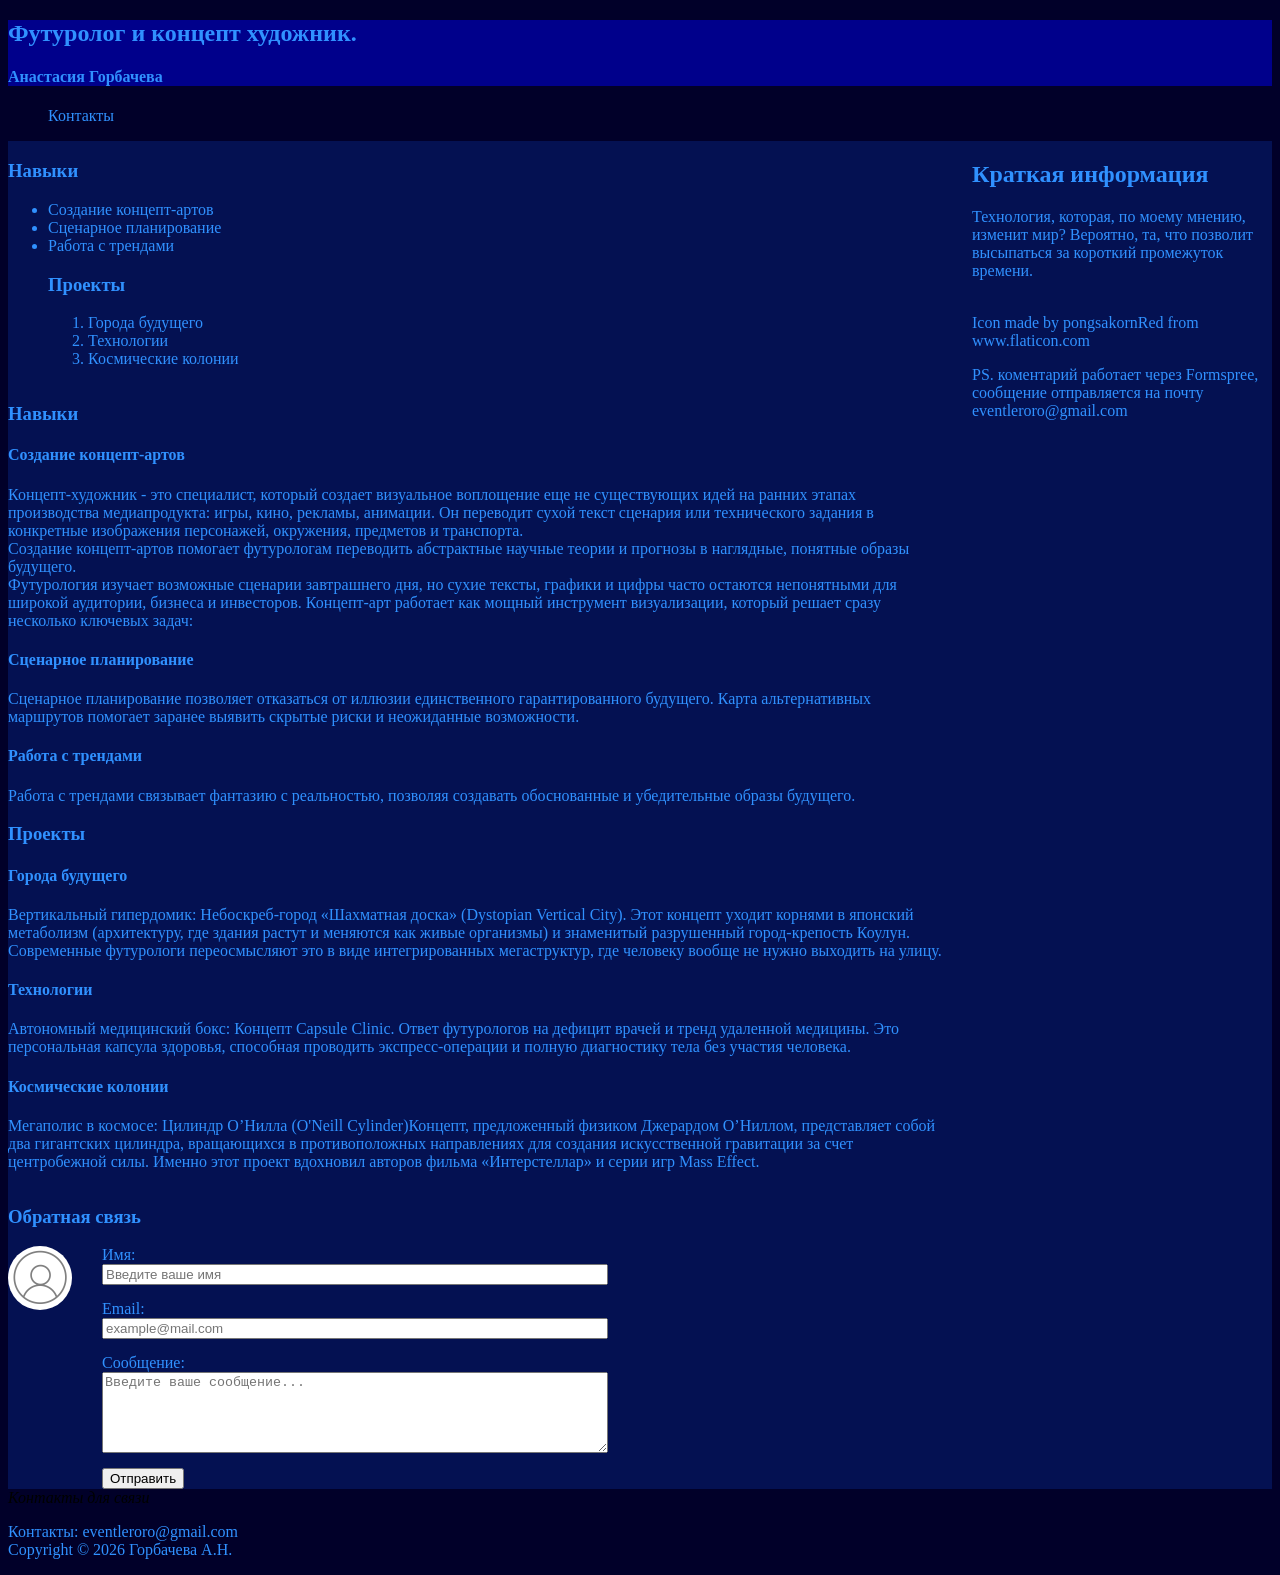
==== index.html @ 20cc73ec "fix: rename lab to index.html" ====
<!DOCTYPE html>
<html lang="ru">



<head>
    <meta charset=utf-8>
    <meta name="viewport" content="width=device-width, initial-scale=1.0">
    <meta name="description" content="Футуролог и концепт художник">
    <meta name="author" content="Student">
    <title>Футуролог и концепт художник</title>
    <link rel="stylesheet" href="style.css">
    <link rel="shortcut icon" type="image/png" sizes="32x32" href="images/favicon-32x32.png">
</head>

<body class="fon">
    <header class="shapka">
        <div>
            <h2>Футуролог и концепт художник.</h2>
            <h4>Анастасия Горбачева</h4>
        </div>
    </header>

    <nav>
        <ul class="navigation-list">
            <li><a href="#contact">Контакты</a></li>
        </ul>
    </nav>

    <main class="container">
       <div class="main-section">

        <section class="skills-progect">
            <h3>Навыки</h3>
            <ul style="list-style-type: disc;">
                <li><a href="#sk-art">Создание концепт-артов</a></li>
                <li><a href="#sk-scen">Сценарное планирование</a></li>
                <li><a href="#sk-trend">Работа с трендами</a></li>

            <h3 >Проекты</h3>
               <ol style="list-style-type: decimal;">
                    <li><a href="#pr-siti">Города будущего</a></li>
                    <li><a href="#pr-tech">Технологии</a></li>
                    <li><a href="#pr-space">Космические колонии</a></li>
        </section>
    <section>
        <h3>Навыки</h3>
        <article id="sk-art">
            <h4>Создание концепт-артов</h4>
            <p>Концепт-художник - это специалист, который создает визуальное воплощение еще не существующих идей на ранних этапах производства медиапродукта: игры, кино, рекламы, анимации. Он переводит сухой текст сценария или технического задания в конкретные изображения персонажей, окружения, предметов и транспорта.<br />Создание концепт-артов помогает футурологам переводить абстрактные научные теории и прогнозы в наглядные, понятные образы будущего.<br />Футурология изучает возможные сценарии завтрашнего дня, но сухие тексты, графики и цифры часто остаются непонятными для широкой аудитории, бизнеса и инвесторов. Концепт-арт работает как мощный инструмент визуализации, который решает сразу несколько ключевых задач:</p>
        </article>
        <article id="sk-scen">
            <h4>Сценарное планирование</h4>
            <p>Сценарное планирование позволяет отказаться от иллюзии единственного гарантированного будущего. Карта альтернативных маршрутов помогает заранее выявить скрытые риски и неожиданные возможности.</p>
        </article>
        <article id="sk-trend">
            <h4>Работа с трендами</h4>
            <p>Работа с трендами связывает фантазию с реальностью, позволяя создавать обоснованные и убедительные образы будущего.</p>
        </article>
        <h3>Проекты</h3>
        <article id="pr-siti">
            <h4>Города будущего</h4>
            <p>Вертикальный гипердомик: Небоскреб-город «Шахматная доска» (Dystopian Vertical City). Этот концепт уходит корнями в японский метаболизм (архитектуру, где здания растут и меняются как живые организмы) и знаменитый разрушенный город-крепость Коулун. Современные футурологи переосмысляют это в виде интегрированных мегаструктур, где человеку вообще не нужно выходить на улицу.</p>
        </article>
        <article id="pr-tech">
            <h4>Технологии</h4>
            <p>Автономный медицинский бокс: Концепт Capsule Clinic. Ответ футурологов на дефицит врачей и тренд удаленной медицины. Это персональная капсула здоровья, способная проводить экспресс-операции и полную диагностику тела без участия человека.</p>
        </article>
        <article id="pr-space">
             <h4>Космические колонии</h4>
            <p>Мегаполис в космосе: Цилиндр О’Нилла (O'Neill Cylinder)Концепт, предложенный физиком Джерардом О’Ниллом, представляет собой два гигантских цилиндра, вращающихся в противоположных направлениях для создания искусственной гравитации за счет центробежной силы. Именно этот проект вдохновил авторов фильма «Интерстеллар» и серии игр Mass Effect.</p>
        </article>
    </section>



<h3>Обратная связь</h3>
<div class="form-wrapper">
    <div class="avatar-container">
        <img src="images/avatar1.png" alt="Аватар пользователя" class="user-avatar">
    </div>
    <form action="https://formspree.io/f/mppzbowq" method="POST" class="feedback-form">

    <div class="form-group">
    <label for="username">Имя:</label>
    <input 
        type="text" 
        id="username" 
        name="username" 
        placeholder="Введите ваше имя" 
        required
    ></div>

    <div class="form-group">
        <label for="email">Email:</label>
        <input 
        type="email" 
        id="email" 
        name="email" 
        placeholder="example@mail.com" 
        required
    ></div>

    <div class="form-group">
        <label for="message">Сообщение:</label>
        <textarea 
        id="message" 
        name="message" 
        placeholder="Введите ваше сообщение..." 
        rows="5" 
        required
        ></textarea>
    </div>

    <button type="submit">Отправить</button>
    </form>
    </div>

        </div> 

        <aside class="side-info">
            <h2>Краткая информация</h2>
            <p>Технология, которая, по моему мнению, изменит мир? Вероятно, та, что позволит высыпаться за короткий промежуток времени.</p>
            <p><br />Icon made by pongsakornRed from www.flaticon.com</p>
            <p>PS. коментарий работает через Formspree, сообщение отправляется на почту eventleroro@gmail.com</p>
        </aside>
     </main>

     <footer id="contact">
        <address>
            Контакты для связи<a href="eventleroro@gmail.com"></a>
        </address>
        <p style="color: #3091ff;">Контакты: eventleroro@gmail.com<br /> Copyright &copy; 2026 Горбачева А.Н.</p>
     </footer>
  </body>

</html>
---- style.css ----
.fon{
    background-color: #010029;
}

.shapka{
    background-color: #00008B;
    color: #3091ff;
}

* {
  a:link    {color:#3091ff; text-decoration:none}
  a:visited {color:#5c2e7f; text-decoration:none}
  a:hover   {color:#043cc9; text-decoration:underline}
   a:active  {color:yellow; text-decoration:underline}
}

.navigation-list{
    list-style: none;
}

.container{
    display: flex;
    gap: 30px;
    align-items: flex-start;
    background-color: #041152;
    color: #3091ff;
}

.main-section{
    flex: 1;
    display: flex;
    flex-direction: column;
    column-gap: 15px;
}

.side-info{
    width: 300px;
}

.form-wrapper {
  display: flex;
  align-items: flex-start;
  gap: 30px;
  max-width: 600px;
  width: 100%;
}

.user-avatar {
  width: 64px;
  height: 64px;
  border-radius: 50%;
  object-fit: cover;
}

.feedback-form {
  flex: 1;
}

.form-group {
  display: flex;
  flex-direction: column;
  margin-bottom: 15px;
}
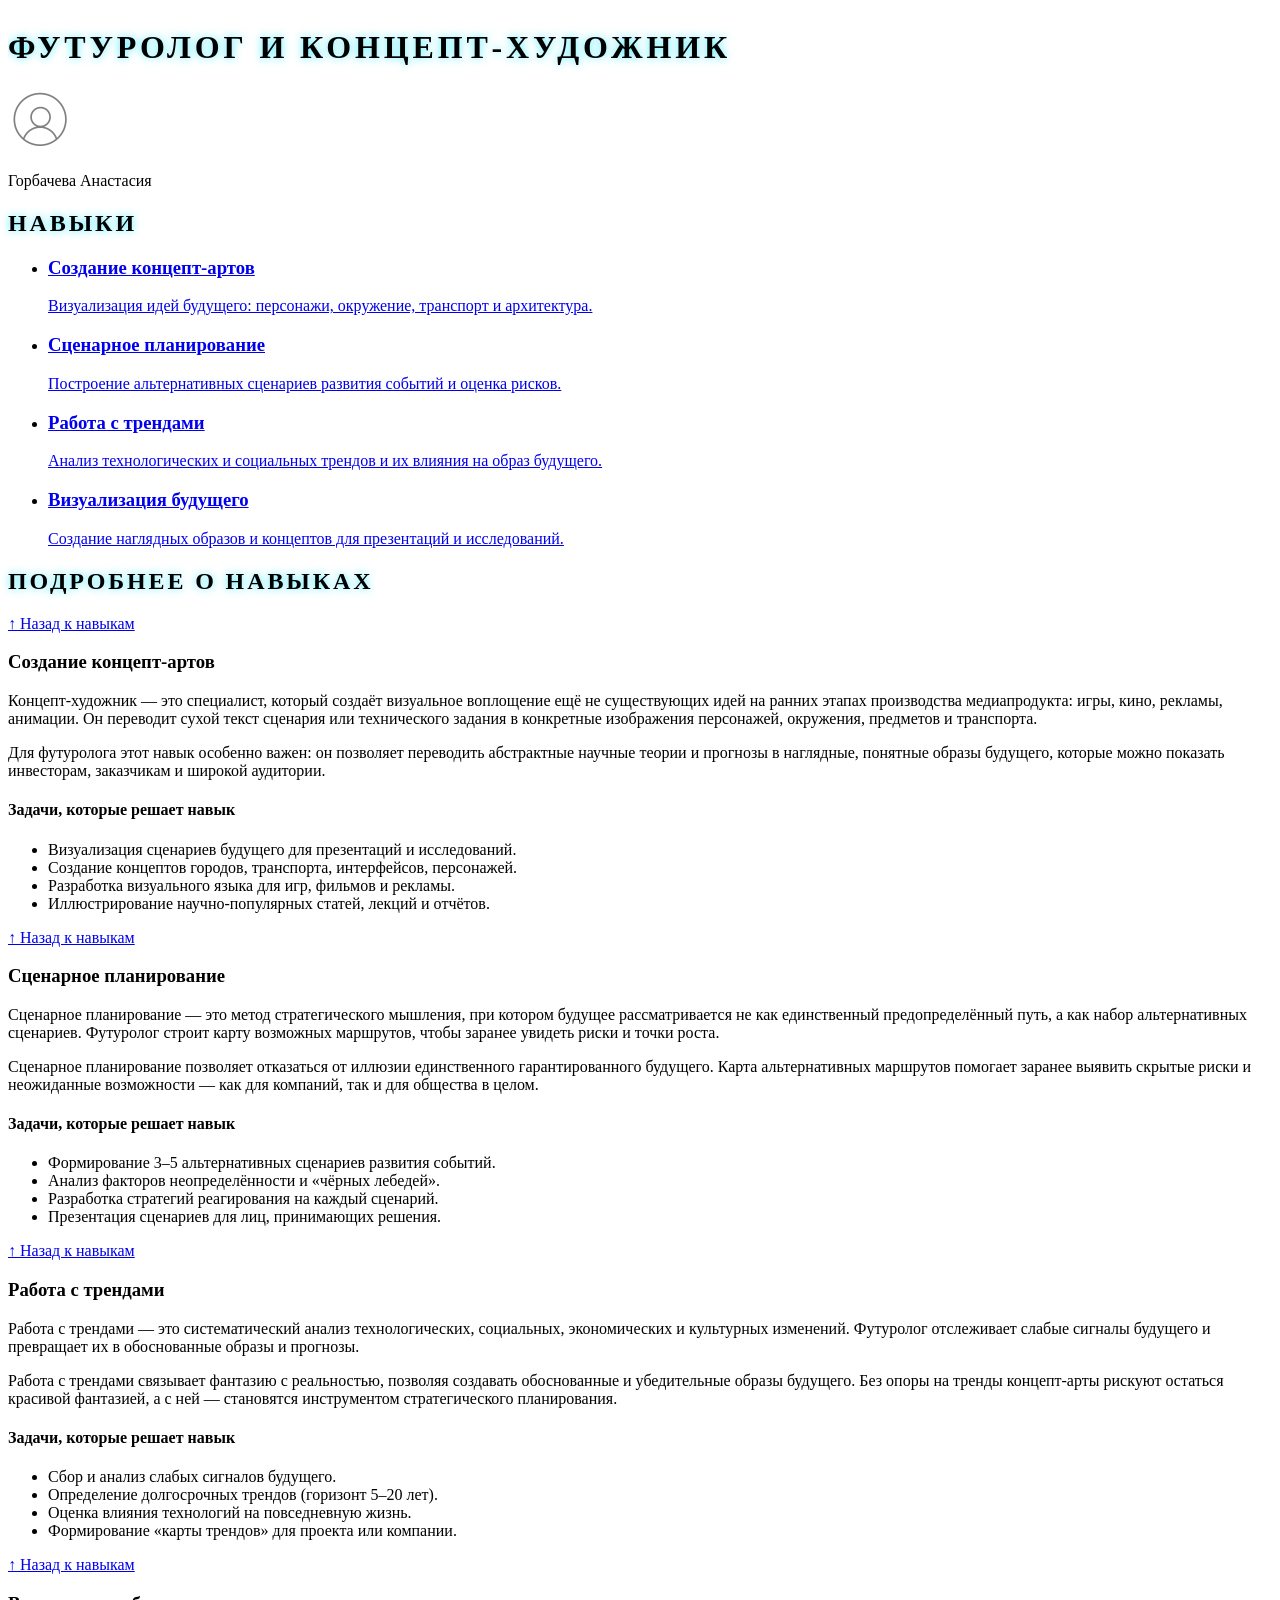
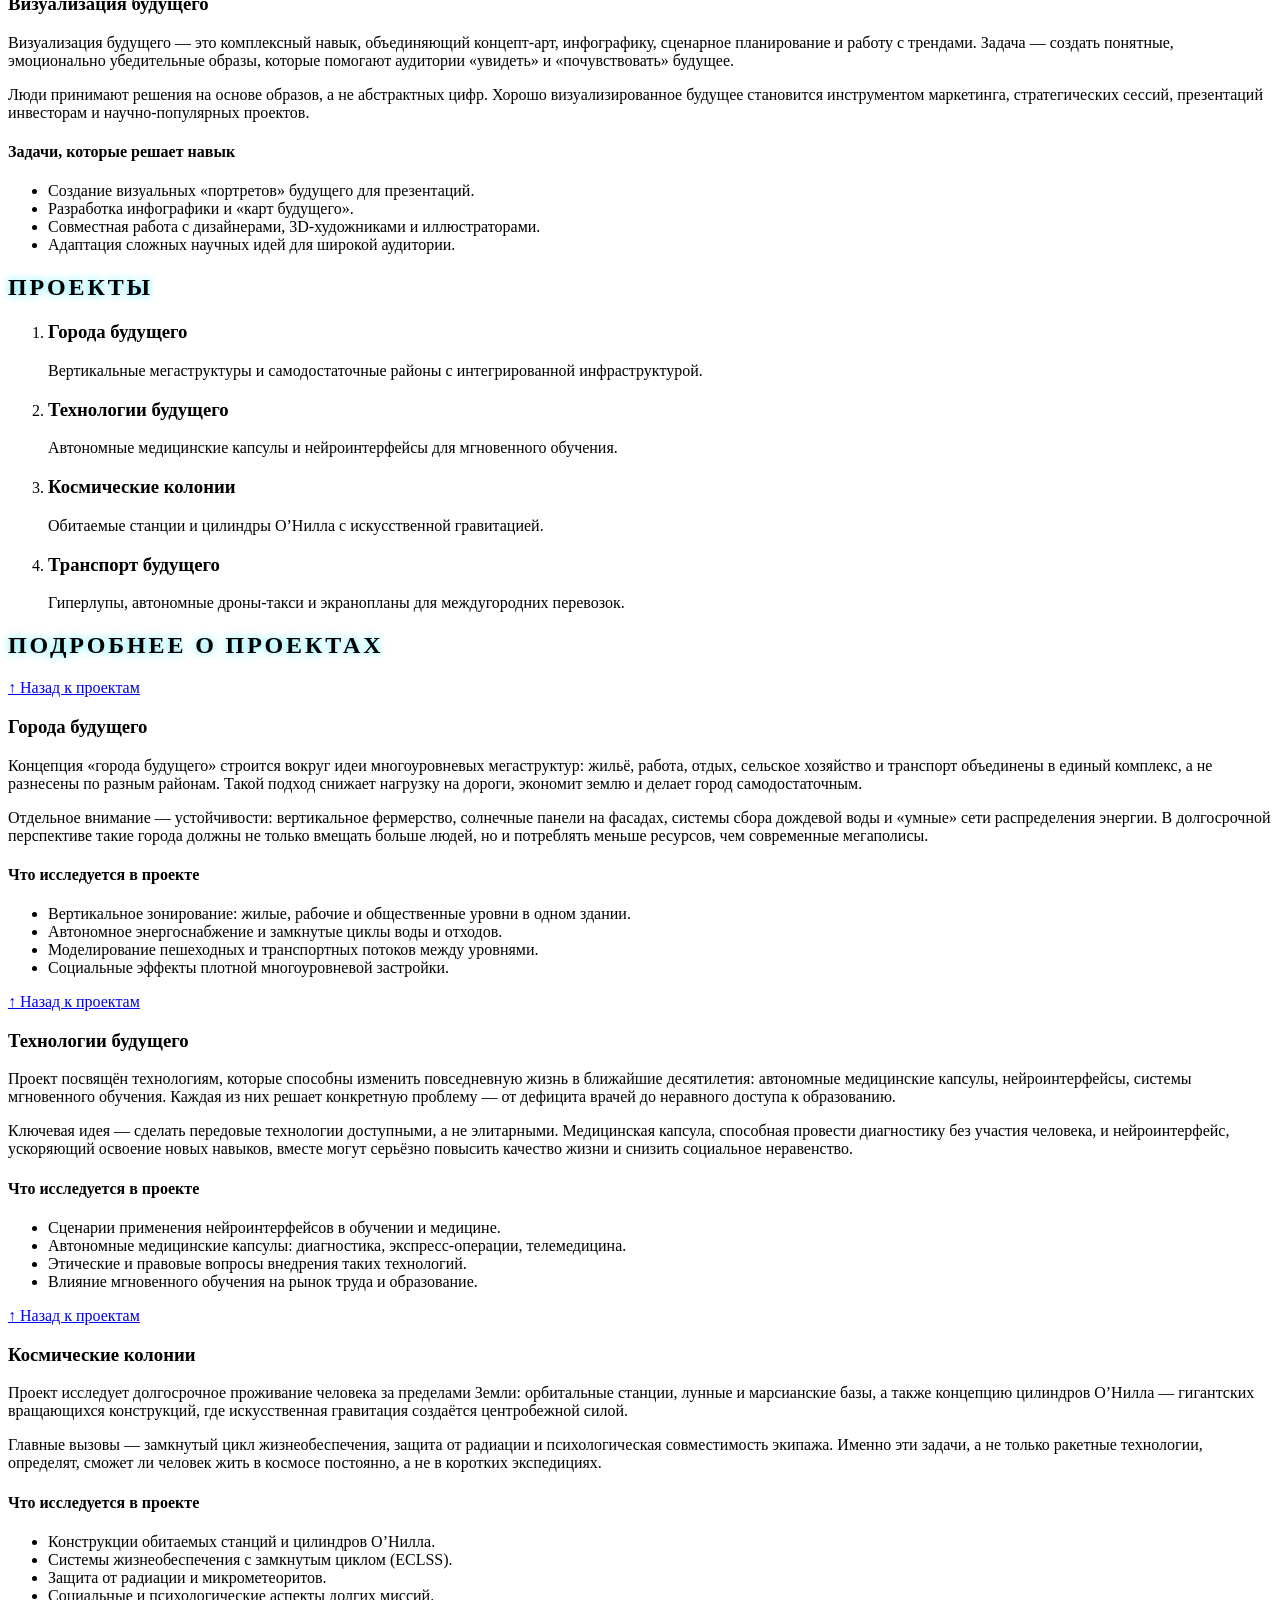
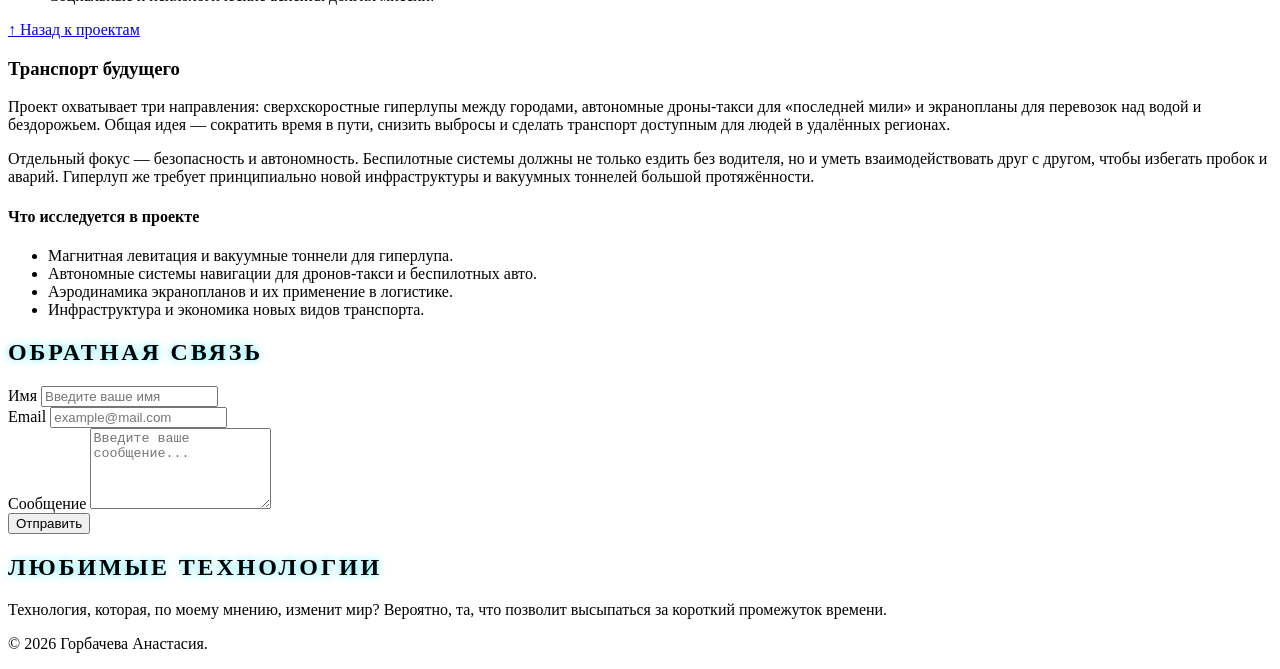
==== commit 41555e81: "Update index.html" ====
--- a/index.html
+++ b/index.html
@@ -1,137 +1,339 @@
 <!DOCTYPE html>
 <html lang="ru">
-
-
-
 <head>
-    <meta charset=utf-8>
+    <meta charset="UTF-8">
     <meta name="viewport" content="width=device-width, initial-scale=1.0">
-    <meta name="description" content="Футуролог и концепт художник">
-    <meta name="author" content="Student">
-    <title>Футуролог и концепт художник</title>
-    <link rel="stylesheet" href="style.css">
+    <meta name="description" content="Лабораторная работа 2">
+    <meta name="author" content="Горбачева Анастасия">
+    <title>Футуролог и концепт-художник</title>
+
+    <link rel="preconnect" href="https://fonts.googleapis.com">
+    <link rel="preconnect" href="https://fonts.gstatic.com" crossorigin>
+    <link href="https://fonts.googleapis.com/css2?family=Orbitron:wght@600;800&family=Rajdhani:wght@400;500;700&display=swap" rel="stylesheet">
+
+    <link rel="stylesheet" href="test1webcss.css">
     <link rel="shortcut icon" type="image/png" sizes="32x32" href="images/favicon-32x32.png">
+
+    <style>
+        h1, h2 {
+            font-family: var(--font-heading);
+            text-transform: uppercase;
+            letter-spacing: 0.12em;
+            color: var(--color-accent);
+            text-shadow: 0 0 8px rgba(0, 229, 255, 0.7);
+        }
+    </style>
 </head>
-
-<body class="fon">
-    <header class="shapka">
-        <div>
-            <h2>Футуролог и концепт художник.</h2>
-            <h4>Анастасия Горбачева</h4>
+<body>
+
+    <header class="site-header">
+        <div class="glitch-title" style="overflow: hidden;">
+            <h1>Футуролог и концепт-художник</h1>
         </div>
+        <img src="images/avatar1.png"
+             width="64" height="64" class="avatar">
+        <p class="subtitle">Горбачева Анастасия</p>
     </header>
 
-    <nav>
-        <ul class="navigation-list">
-            <li><a href="#contact">Контакты</a></li>
-        </ul>
-    </nav>
-
-    <main class="container">
-       <div class="main-section">
-
-        <section class="skills-progect">
-            <h3>Навыки</h3>
-            <ul style="list-style-type: disc;">
-                <li><a href="#sk-art">Создание концепт-артов</a></li>
-                <li><a href="#sk-scen">Сценарное планирование</a></li>
-                <li><a href="#sk-trend">Работа с трендами</a></li>
-
-            <h3 >Проекты</h3>
-               <ol style="list-style-type: decimal;">
-                    <li><a href="#pr-siti">Города будущего</a></li>
-                    <li><a href="#pr-tech">Технологии</a></li>
-                    <li><a href="#pr-space">Космические колонии</a></li>
-        </section>
-    <section>
-        <h3>Навыки</h3>
-        <article id="sk-art">
-            <h4>Создание концепт-артов</h4>
-            <p>Концепт-художник - это специалист, который создает визуальное воплощение еще не существующих идей на ранних этапах производства медиапродукта: игры, кино, рекламы, анимации. Он переводит сухой текст сценария или технического задания в конкретные изображения персонажей, окружения, предметов и транспорта.<br />Создание концепт-артов помогает футурологам переводить абстрактные научные теории и прогнозы в наглядные, понятные образы будущего.<br />Футурология изучает возможные сценарии завтрашнего дня, но сухие тексты, графики и цифры часто остаются непонятными для широкой аудитории, бизнеса и инвесторов. Концепт-арт работает как мощный инструмент визуализации, который решает сразу несколько ключевых задач:</p>
-        </article>
-        <article id="sk-scen">
-            <h4>Сценарное планирование</h4>
-            <p>Сценарное планирование позволяет отказаться от иллюзии единственного гарантированного будущего. Карта альтернативных маршрутов помогает заранее выявить скрытые риски и неожиданные возможности.</p>
-        </article>
-        <article id="sk-trend">
-            <h4>Работа с трендами</h4>
-            <p>Работа с трендами связывает фантазию с реальностью, позволяя создавать обоснованные и убедительные образы будущего.</p>
-        </article>
-        <h3>Проекты</h3>
-        <article id="pr-siti">
-            <h4>Города будущего</h4>
-            <p>Вертикальный гипердомик: Небоскреб-город «Шахматная доска» (Dystopian Vertical City). Этот концепт уходит корнями в японский метаболизм (архитектуру, где здания растут и меняются как живые организмы) и знаменитый разрушенный город-крепость Коулун. Современные футурологи переосмысляют это в виде интегрированных мегаструктур, где человеку вообще не нужно выходить на улицу.</p>
-        </article>
-        <article id="pr-tech">
-            <h4>Технологии</h4>
-            <p>Автономный медицинский бокс: Концепт Capsule Clinic. Ответ футурологов на дефицит врачей и тренд удаленной медицины. Это персональная капсула здоровья, способная проводить экспресс-операции и полную диагностику тела без участия человека.</p>
-        </article>
-        <article id="pr-space">
-             <h4>Космические колонии</h4>
-            <p>Мегаполис в космосе: Цилиндр О’Нилла (O'Neill Cylinder)Концепт, предложенный физиком Джерардом О’Ниллом, представляет собой два гигантских цилиндра, вращающихся в противоположных направлениях для создания искусственной гравитации за счет центробежной силы. Именно этот проект вдохновил авторов фильма «Интерстеллар» и серии игр Mass Effect.</p>
-        </article>
-    </section>
-
-
-
-<h3>Обратная связь</h3>
-<div class="form-wrapper">
-    <div class="avatar-container">
-        <img src="images/avatar1.png" alt="Аватар пользователя" class="user-avatar">
+    <div class="layout">
+        <main>
+
+            <section id="skills" class="section">
+                <h2 class="section-title">Навыки</h2>
+
+                <ul class="card-grid">
+                    <li class="skill-card">
+                        <a href="#panel-concept" class="card">
+                            <h3>Создание концепт-артов</h3>
+                            <p>Визуализация идей будущего: персонажи, окружение, транспорт и архитектура.</p>
+                        </a>
+                    </li>
+                    <li class="skill-card">
+                        <a href="#panel-scenario" class="card">
+                            <h3>Сценарное планирование</h3>
+                            <p>Построение альтернативных сценариев развития событий и оценка рисков.</p>
+                        </a>
+                    </li>
+                    <li class="skill-card">
+                        <a href="#panel-trends" class="card">
+                            <h3>Работа с трендами</h3>
+                            <p>Анализ технологических и социальных трендов и их влияния на образ будущего.</p>
+                        </a>
+                    </li>
+                    <li class="skill-card">
+                        <a href="#panel-visualization" class="card">
+                            <h3>Визуализация будущего</h3>
+                            <p>Создание наглядных образов и концептов для презентаций и исследований.</p>
+                        </a>
+                    </li>
+                </ul>
+            </section>
+
+            <section id="details" class="section">
+                <h2 class="section-title">Подробнее о навыках</h2>
+
+                <article id="panel-concept" class="detail-panel">
+                    <a href="#skills" class="back-link">↑ Назад к навыкам</a>
+                    <h3>Создание концепт-артов</h3>
+                    <p>
+                        Концепт-художник — это специалист, который создаёт визуальное
+                        воплощение ещё не существующих идей на ранних этапах производства
+                        медиапродукта: игры, кино, рекламы, анимации. Он переводит сухой
+                        текст сценария или технического задания в конкретные изображения
+                        персонажей, окружения, предметов и транспорта.
+                    </p>
+                    <p>
+                        Для футуролога этот навык особенно важен: он позволяет переводить
+                        абстрактные научные теории и прогнозы в наглядные, понятные образы
+                        будущего, которые можно показать инвесторам, заказчикам и широкой
+                        аудитории.
+                    </p>
+                    <h4>Задачи, которые решает навык</h4>
+                    <ul>
+                        <li>Визуализация сценариев будущего для презентаций и исследований.</li>
+                        <li>Создание концептов городов, транспорта, интерфейсов, персонажей.</li>
+                        <li>Разработка визуального языка для игр, фильмов и рекламы.</li>
+                        <li>Иллюстрирование научно-популярных статей, лекций и отчётов.</li>
+                    </ul>
+                </article>
+
+                <article id="panel-scenario" class="detail-panel">
+                    <a href="#skills" class="back-link">↑ Назад к навыкам</a>
+                    <h3>Сценарное планирование</h3>
+                    <p>
+                        Сценарное планирование — это метод стратегического мышления, при
+                        котором будущее рассматривается не как единственный предопределённый
+                        путь, а как набор альтернативных сценариев. Футуролог строит карту
+                        возможных маршрутов, чтобы заранее увидеть риски и точки роста.
+                    </p>
+                    <p>
+                        Сценарное планирование позволяет отказаться от иллюзии единственного
+                        гарантированного будущего. Карта альтернативных маршрутов помогает
+                        заранее выявить скрытые риски и неожиданные возможности — как для
+                        компаний, так и для общества в целом.
+                    </p>
+                    <h4>Задачи, которые решает навык</h4>
+                    <ul>
+                        <li>Формирование 3–5 альтернативных сценариев развития событий.</li>
+                        <li>Анализ факторов неопределённости и «чёрных лебедей».</li>
+                        <li>Разработка стратегий реагирования на каждый сценарий.</li>
+                        <li>Презентация сценариев для лиц, принимающих решения.</li>
+                    </ul>
+                </article>
+
+                <article id="panel-trends" class="detail-panel">
+                    <a href="#skills" class="back-link">↑ Назад к навыкам</a>
+                    <h3>Работа с трендами</h3>
+                    <p>
+                        Работа с трендами — это систематический анализ технологических,
+                        социальных, экономических и культурных изменений. Футуролог
+                        отслеживает слабые сигналы будущего и превращает их в обоснованные
+                        образы и прогнозы.
+                    </p>
+                    <p>
+                        Работа с трендами связывает фантазию с реальностью, позволяя
+                        создавать обоснованные и убедительные образы будущего. Без опоры
+                        на тренды концепт-арты рискуют остаться красивой фантазией, а с
+                        ней — становятся инструментом стратегического планирования.
+                    </p>
+                    <h4>Задачи, которые решает навык</h4>
+                    <ul>
+                        <li>Сбор и анализ слабых сигналов будущего.</li>
+                        <li>Определение долгосрочных трендов (горизонт 5–20 лет).</li>
+                        <li>Оценка влияния технологий на повседневную жизнь.</li>
+                        <li>Формирование «карты трендов» для проекта или компании.</li>
+                    </ul>
+                </article>
+
+                <article id="panel-visualization" class="detail-panel">
+                    <a href="#skills" class="back-link">↑ Назад к навыкам</a>
+                    <h3>Визуализация будущего</h3>
+                    <p>
+                        Визуализация будущего — это комплексный навык, объединяющий
+                        концепт-арт, инфографику, сценарное планирование и работу
+                        с трендами. Задача — создать понятные, эмоционально убедительные
+                        образы, которые помогают аудитории «увидеть» и «почувствовать»
+                        будущее.
+                    </p>
+                    <p>
+                        Люди принимают решения на основе образов, а не абстрактных цифр.
+                        Хорошо визуализированное будущее становится инструментом
+                        маркетинга, стратегических сессий, презентаций инвесторам
+                        и научно-популярных проектов.
+                    </p>
+                    <h4>Задачи, которые решает навык</h4>
+                    <ul>
+                        <li>Создание визуальных «портретов» будущего для презентаций.</li>
+                        <li>Разработка инфографики и «карт будущего».</li>
+                        <li>Совместная работа с дизайнерами, 3D-художниками и иллюстраторами.</li>
+                        <li>Адаптация сложных научных идей для широкой аудитории.</li>
+                    </ul>
+                </article>
+            </section>
+
+            <section id="projects" class="section">
+                <h2 class="section-title">Проекты</h2>
+                <ol class="card-grid project-grid">
+                    <li class="card project-card">
+                        <h3>Города будущего</h3>
+                        <p>Вертикальные мегаструктуры и самодостаточные районы с интегрированной инфраструктурой.</p>
+                    </li>
+                    <li class="card project-card">
+                        <h3>Технологии будущего</h3>
+                        <p>Автономные медицинские капсулы и нейроинтерфейсы для мгновенного обучения.</p>
+                    </li>
+                    <li class="card project-card">
+                        <h3>Космические колонии</h3>
+                        <p>Обитаемые станции и цилиндры О’Нилла с искусственной гравитацией.</p>
+                    </li>
+                    <li class="card project-card">
+                        <h3>Транспорт будущего</h3>
+                        <p>Гиперлупы, автономные дроны-такси и экранопланы для междугородних перевозок.</p>
+                    </li>
+                </ol>
+            </section>
+
+            <section id="project-details" class="section">
+                <h2 class="section-title">Подробнее о проектах</h2>
+
+                <article id="panel-project-city" class="detail-panel">
+                    <a href="#projects" class="back-link">↑ Назад к проектам</a>
+                    <h3>Города будущего</h3>
+                    <p>
+                        Концепция «города будущего» строится вокруг идеи многоуровневых
+                        мегаструктур: жильё, работа, отдых, сельское хозяйство и транспорт
+                        объединены в единый комплекс, а не разнесены по разным районам.
+                        Такой подход снижает нагрузку на дороги, экономит землю и делает
+                        город самодостаточным.
+                    </p>
+                    <p>
+                        Отдельное внимание — устойчивости: вертикальное фермерство, солнечные
+                        панели на фасадах, системы сбора дождевой воды и «умные» сети
+                        распределения энергии. В долгосрочной перспективе такие города
+                        должны не только вмещать больше людей, но и потреблять меньше
+                        ресурсов, чем современные мегаполисы.
+                    </p>
+                    <h4>Что исследуется в проекте</h4>
+                    <ul>
+                        <li>Вертикальное зонирование: жилые, рабочие и общественные уровни в одном здании.</li>
+                        <li>Автономное энергоснабжение и замкнутые циклы воды и отходов.</li>
+                        <li>Моделирование пешеходных и транспортных потоков между уровнями.</li>
+                        <li>Социальные эффекты плотной многоуровневой застройки.</li>
+                    </ul>
+                </article>
+
+                <article id="panel-project-tech" class="detail-panel">
+                    <a href="#projects" class="back-link">↑ Назад к проектам</a>
+                    <h3>Технологии будущего</h3>
+                    <p>
+                        Проект посвящён технологиям, которые способны изменить повседневную
+                        жизнь в ближайшие десятилетия: автономные медицинские капсулы,
+                        нейроинтерфейсы, системы мгновенного обучения. Каждая из них решает
+                        конкретную проблему — от дефицита врачей до неравного доступа
+                        к образованию.
+                    </p>
+                    <p>
+                        Ключевая идея — сделать передовые технологии доступными, а не
+                        элитарными. Медицинская капсула, способная провести диагностику
+                        без участия человека, и нейроинтерфейс, ускоряющий освоение новых
+                        навыков, вместе могут серьёзно повысить качество жизни и снизить
+                        социальное неравенство.
+                    </p>
+                    <h4>Что исследуется в проекте</h4>
+                    <ul>
+                        <li>Сценарии применения нейроинтерфейсов в обучении и медицине.</li>
+                        <li>Автономные медицинские капсулы: диагностика, экспресс-операции, телемедицина.</li>
+                        <li>Этические и правовые вопросы внедрения таких технологий.</li>
+                        <li>Влияние мгновенного обучения на рынок труда и образование.</li>
+                    </ul>
+                </article>
+
+                <article id="panel-project-space" class="detail-panel">
+                    <a href="#projects" class="back-link">↑ Назад к проектам</a>
+                    <h3>Космические колонии</h3>
+                    <p>
+                        Проект исследует долгосрочное проживание человека за пределами Земли:
+                        орбитальные станции, лунные и марсианские базы, а также концепцию
+                        цилиндров О’Нилла — гигантских вращающихся конструкций, где
+                        искусственная гравитация создаётся центробежной силой.
+                    </p>
+                    <p>
+                        Главные вызовы — замкнутый цикл жизнеобеспечения, защита от радиации
+                        и психологическая совместимость экипажа. Именно эти задачи, а не
+                        только ракетные технологии, определят, сможет ли человек жить
+                        в космосе постоянно, а не в коротких экспедициях.
+                    </p>
+                    <h4>Что исследуется в проекте</h4>
+                    <ul>
+                        <li>Конструкции обитаемых станций и цилиндров О’Нилла.</li>
+                        <li>Системы жизнеобеспечения с замкнутым циклом (ECLSS).</li>
+                        <li>Защита от радиации и микрометеоритов.</li>
+                        <li>Социальные и психологические аспекты долгих миссий.</li>
+                    </ul>
+                </article>
+
+                <article id="panel-project-transport" class="detail-panel">
+                    <a href="#projects" class="back-link">↑ Назад к проектам</a>
+                    <h3>Транспорт будущего</h3>
+                    <p>
+                        Проект охватывает три направления: сверхскоростные гиперлупы между
+                        городами, автономные дроны-такси для «последней мили» и экранопланы
+                        для перевозок над водой и бездорожьем. Общая идея — сократить время
+                        в пути, снизить выбросы и сделать транспорт доступным для людей
+                        в удалённых регионах.
+                    </p>
+                    <p>
+                        Отдельный фокус — безопасность и автономность. Беспилотные системы
+                        должны не только ездить без водителя, но и уметь взаимодействовать
+                        друг с другом, чтобы избегать пробок и аварий. Гиперлуп же требует
+                        принципиально новой инфраструктуры и вакуумных тоннелей большой
+                        протяжённости.
+                    </p>
+                    <h4>Что исследуется в проекте</h4>
+                    <ul>
+                        <li>Магнитная левитация и вакуумные тоннели для гиперлупа.</li>
+                        <li>Автономные системы навигации для дронов-такси и беспилотных авто.</li>
+                        <li>Аэродинамика экранопланов и их применение в логистике.</li>
+                        <li>Инфраструктура и экономика новых видов транспорта.</li>
+                    </ul>
+                </article>
+            </section>
+
+            <div id="feedback" class="section feedback-section">
+                <h2 class="section-title">Обратная связь</h2>
+                <form class="feedback-form" action="https://formspree.io/f/mppzbowq" method="post">
+                    <div class="form-group">
+                        <label for="name">Имя</label>
+                        <input type="text" id="name" name="name"
+                               placeholder="Введите ваше имя" required>
+                    </div>
+                    <div class="form-group">
+                        <label for="email">Email</label>
+                        <input type="email" id="email" name="email"
+                               placeholder="example@mail.com" required>
+                    </div>
+                    <div class="form-group">
+                        <label for="message">Сообщение</label>
+                        <textarea id="message" name="message"
+                                  placeholder="Введите ваше сообщение..."
+                                  rows="5" required></textarea>
+                    </div>
+                    <button type="submit">Отправить</button>
+                </form>
+            </div>
+        </main>
     </div>
-    <form action="https://formspree.io/f/mppzbowq" method="POST" class="feedback-form">
-
-    <div class="form-group">
-    <label for="username">Имя:</label>
-    <input 
-        type="text" 
-        id="username" 
-        name="username" 
-        placeholder="Введите ваше имя" 
-        required
-    ></div>
-
-    <div class="form-group">
-        <label for="email">Email:</label>
-        <input 
-        type="email" 
-        id="email" 
-        name="email" 
-        placeholder="example@mail.com" 
-        required
-    ></div>
-
-    <div class="form-group">
-        <label for="message">Сообщение:</label>
-        <textarea 
-        id="message" 
-        name="message" 
-        placeholder="Введите ваше сообщение..." 
-        rows="5" 
-        required
-        ></textarea>
-    </div>
-
-    <button type="submit">Отправить</button>
-    </form>
-    </div>
-
-        </div> 
-
-        <aside class="side-info">
-            <h2>Краткая информация</h2>
-            <p>Технология, которая, по моему мнению, изменит мир? Вероятно, та, что позволит высыпаться за короткий промежуток времени.</p>
-            <p><br />Icon made by pongsakornRed from www.flaticon.com</p>
-            <p>PS. коментарий работает через Formspree, сообщение отправляется на почту eventleroro@gmail.com</p>
-        </aside>
-     </main>
-
-     <footer id="contact">
-        <address>
-            Контакты для связи<a href="eventleroro@gmail.com"></a>
-        </address>
-        <p style="color: #3091ff;">Контакты: eventleroro@gmail.com<br /> Copyright &copy; 2026 Горбачева А.Н.</p>
-     </footer>
-  </body>
-
-</html>+
+    <aside class="sidebar">
+        <h2>Любимые технологии</h2>
+        <p>
+            Технология, которая, по моему мнению, изменит мир? Вероятно, та, что позволит высыпаться за короткий промежуток времени.
+        </p>
+    </aside>
+
+    <footer class="site-footer">
+        <p>&copy; 2026 Горбачева Анастасия.</p>
+    </footer>
+
+</body>
+</html>
